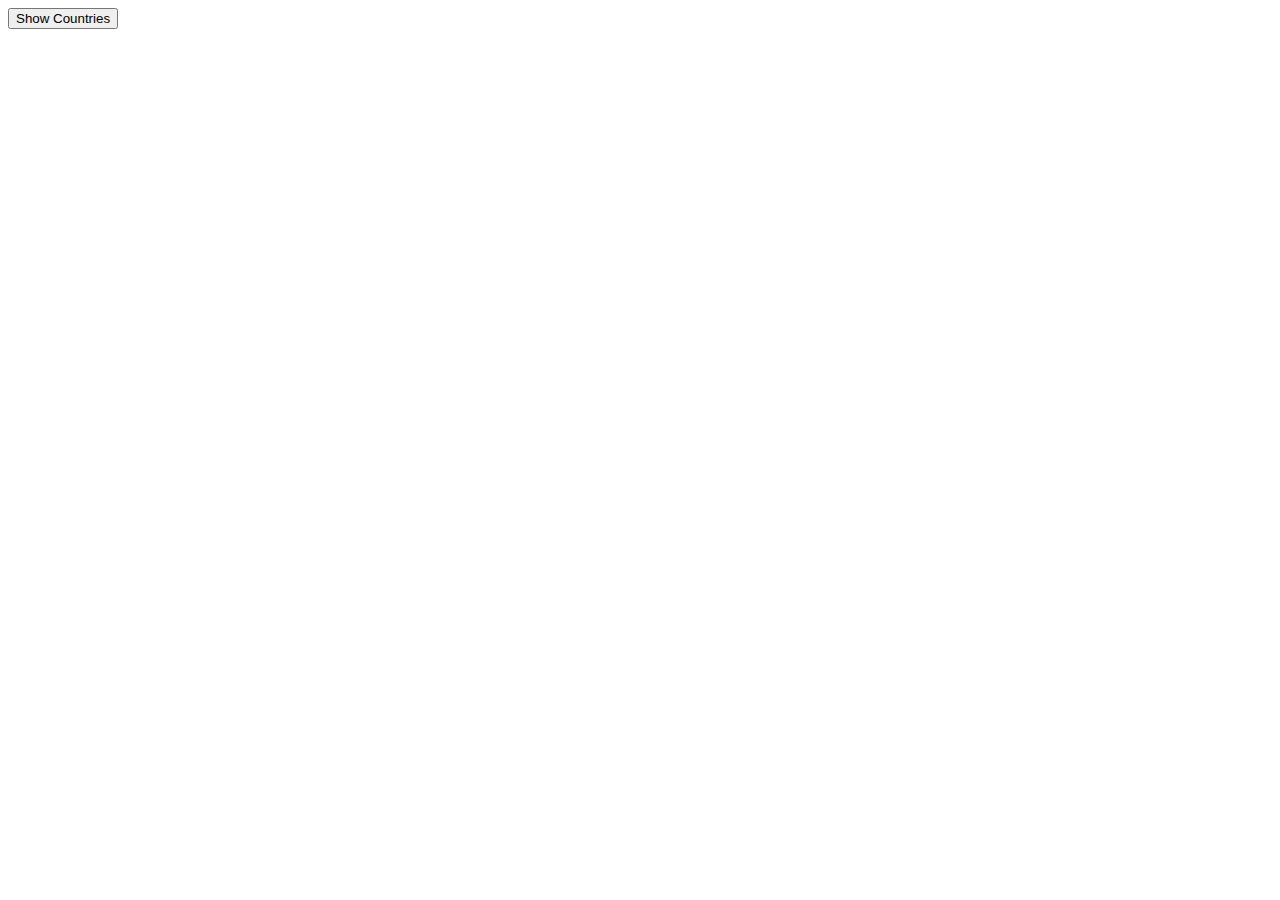
==== ajax.html @ c5244111 "Prvo dodavanje filova" ====
<!DOCTYPE html>
<html lang="en">
  <head>
    <meta charset="UTF-8" />
    <meta name="viewport" content="width=device-width, initial-scale=1.0" />
    <link rel="shortcut icon" href="#" />
    <title>Document</title>
  </head>
  <body>
    <button onclick="showCountries()">Show Countries</button>
    <div id="feed"></div>

    <script>
      function showCountries() {
        let xhr = new XMLHttpRequest();
        xhr.open("GET", "https://restcountries.com/v3.1/all", true);

        xhr.onload = function () {
          if (xhr.status == 200) {
            console.log("Success");
            let countries = JSON.parse(this.response);
            console.log(countries);
            countries.sort((a,b) => a.name.common < b.name.common ? -1 : 1);
        countries.forEach((country) => {
            const countryCard = document.createElement("div");
            const countryCardFlag = document.createElement('img')
            countryCard.innerHTML = country.name.common;
            countryCardFlag.src = country.flags.png;
            countryCard.appendChild(countryCardFlag);
            document.getElementById("feed").appendChild(countryCard);
        });
        }
        };

        xhr.send();
      }
    </script>
  </body>
</html>
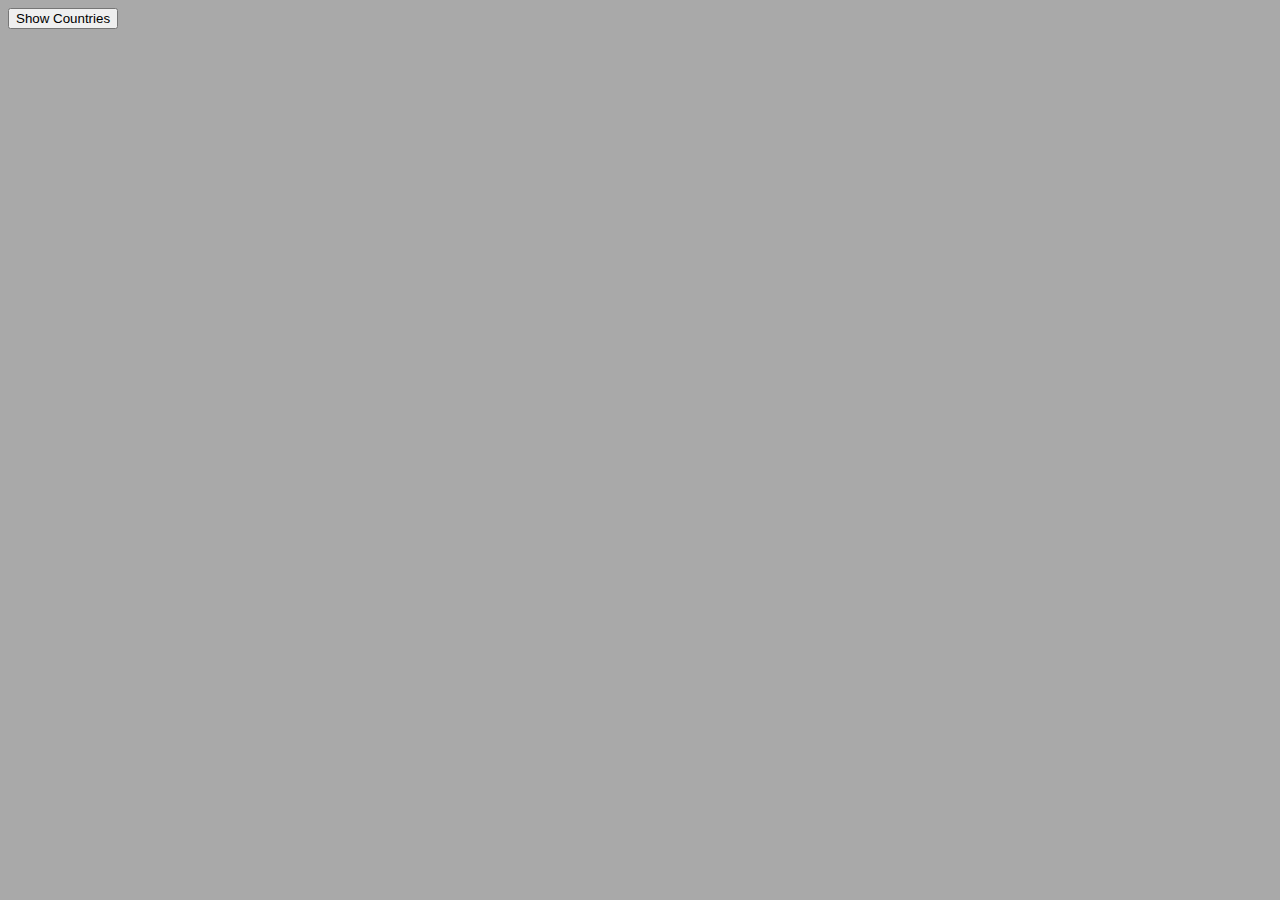
==== commit 063807bc: "formatiran prikaz" ====
--- a/ajax.html
+++ b/ajax.html
@@ -5,6 +5,17 @@
     <meta name="viewport" content="width=device-width, initial-scale=1.0" />
     <link rel="shortcut icon" href="#" />
     <title>Document</title>
+    <style>
+      body {
+        background-color: darkgray;
+      }
+      .zemlja {
+        width: 320px;
+        height: 290px;
+        background-color: aliceblue;
+        font-size: 1.2 em;
+      }
+    </style>
   </head>
   <body>
     <button onclick="showCountries()">Show Countries</button>
@@ -20,18 +31,19 @@
             console.log("Success");
             let countries = JSON.parse(this.response);
             console.log(countries);
-            countries.sort((a,b) => a.name.common < b.name.common ? -1 : 1);
-        countries.forEach((country) => {
-            const countryCard = document.createElement("div");
-            const countryCardFlag = document.createElement('img')
-            countryCard.innerHTML = country.name.common;
-            countryCardFlag.src = country.flags.png;
-            countryCard.appendChild(countryCardFlag);
-            document.getElementById("feed").appendChild(countryCard);
-        });
-        }
+            countries.sort((a, b) => (a.name.common < b.name.common ? -1 : 1));
+            countries.forEach((country) => {
+              const countryCard = document.createElement("div");
+              countryCard.classList.add("aemlja");
+              const countryCardFlag = document.createElement("img");
+              countryCard.innerHTML = country.name.common;
+              countryCardFlag.src = country.flags.png;
+              countryCard.appendChild(countryCardFlag);
+              document.getElementById("feed").appendChild(countryCard);
+            });
+          }
         };
-
+        //dodat komentar
         xhr.send();
       }
     </script>
